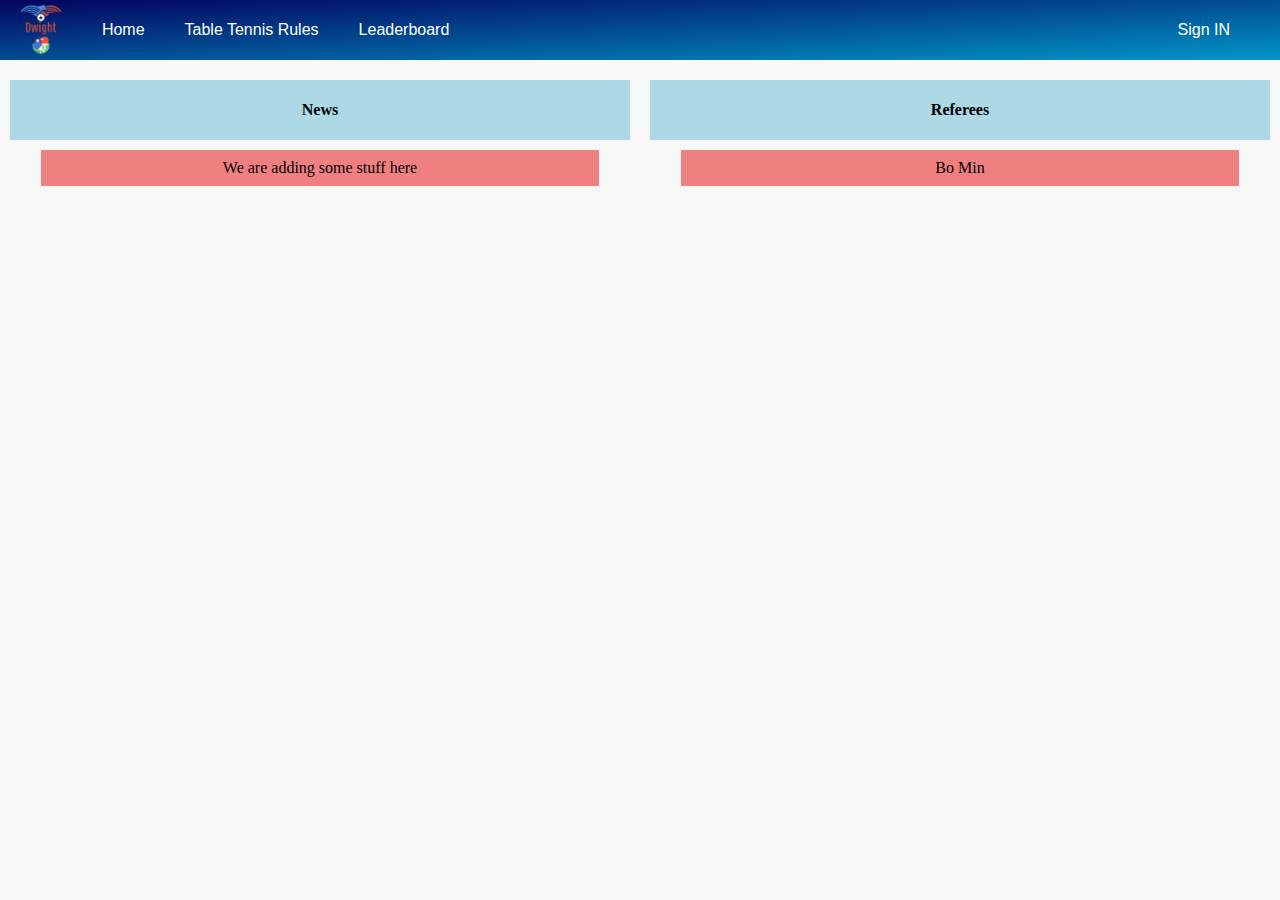
==== index.html @ 0f546cdb "Beta" ====
<!DOCTYPE html>
<html lang="en">
  <head>
    <meta charset="UTF-8" />
    <meta http-equiv="X-UA-Compatible" content="IE=edge" />
    <meta name="viewport" content="width=device-width, initial-scale=1.0" />
    <title>Dwight Table Tennis</title>
    <link rel="shortcut icon" href="images/logo.png" type="image/x-icon" />
    <link rel="stylesheet" href="Styles/reset.css" />
    <link rel="stylesheet" href="Styles/HomePage.css" />
    <link rel="stylesheet" href="Styles/main.css" />
  </head>
  <body>
    <header class="header-main">
      <div class="header-main-logo">
        <a href="index.html"> <img src="images/logo.png" /></a>
        <nav class="header-main-nav">
          <ul>
            <li><a href="index.html">Home</a></li>
            <li><a href="TableTennisRules.html">Table Tennis Rules</a></li>
            <li><a href="Leaderboard.html">Leaderboard</a></li>
          </ul>
        </nav>
      </div>
      <div class="header-main-signup">
        <ul>
          <li><a href="Signup.html">Sign IN</a></li>
        </ul>
      </div>
    </header>
    <header class="header-sec-main">
      <div class="header-sec">
        <div>
          <h1>News</h1>
          <div class="header-sec-h1-textbox">
            <p>We are adding some stuff here</p>
          </div>
        </div>
      </div>
      <div class="header-sec">
        <h1>Referees</h1>
        <div class="header-sec-h1-textbox">
          <ul class="header-sec-ul-li">
            <li>Bo Min</li>
          </ul>
        </div>
      </div>
    </header>
  </body>
</html>
---- Styles/HomePage.css ----
.header-sec-main {
  display: flex;
}

.header-sec {
  background-color: lightblue;
  width: 50%;
  height: 60px;
  margin: 0px 10px;
  position: relative;
  z-index: -1;
  top: 80px;
}

.header-sec h1 {
  color: black;
  text-align: center;
  line-height: 60px;
}

.header-sec-h1-textbox {
  margin: 10px auto;
  width: 90%;
  background-color: lightcoral;
}

.header-sec p,
.header-sec-ul-li li {
  color: black;
  list-style: none;
  text-align: center;
  padding: 10px;
}
---- Styles/main.css ----
html {
  height: 100vh;
  /* background-image: linear-gradient(
    to bottom right,
    lightsteelblue 0%,
    lightblue 50%,
    lightsteelblue 100%
  ); */
  background: #f8f8f8;
}

a {
  cursor: pointer;
  color: black;
  text-decoration: none;
}

.header-main {
  background: rgb(185, 134, 187);
  background-image: linear-gradient(to bottom right, #03045e, #0096c7);
  display: flex;
  position: fixed;
  top: 0;
  z-index: 1000;
  width: 100%;
  height: 60px;
  justify-content: space-between;
}

.header-main-logo {
  /* background-color: yellow; */
  width: fit-content;
  height: 100%;
  padding-left: 20px;
  display: flex;
  align-items: center;
}

.header-main-logo img {
  height: 50px;
  align-self: center;
  transition: 0.5s;
}

.header-main-logo img:hover {
  opacity: 0.5;
}

.header-main-nav {
  /* background-color: blue; */
  width: fit-content;
  height: 100%;
  overflow: hidden;
}

.header-main-nav ul {
  list-style: none;
  margin-left: 30px;
  float: left;
}

.header-main-nav ul li {
  display: inline;
  float: left;
  margin-right: 20px;
  transition: 0.5s;
}

.header-main-nav ul li:hover {
  background-color: #111;
}

.header-main-nav ul li a {
  color: white;
  padding: 0px 10px;
  font-family: Helvetica, sans-serif;
  line-height: 60px;
}

.header-main-signup {
  /* background-color: red; */
  width: fit-content;
  height: 100%;
  padding-right: 30px;
  align-items: centers;
  overflow: hidden;
}

.header-main-signup ul {
  list-style: none;
}

.header-main-signup ul li {
  display: inline;
  float: left;
  margin: 0px 10px;
  padding: 0px;
  transition: 0.5s;
}

.header-main-signup ul li:hover {
  background-color: #111;
}

.header-main-signup ul li:active {
  opacity: 0.8;
}

.header-main-signup ul li a {
  color: white;
  font-family: Helvetica, sans-serif;
  padding: 0px 10px;
  line-height: 60px;
}
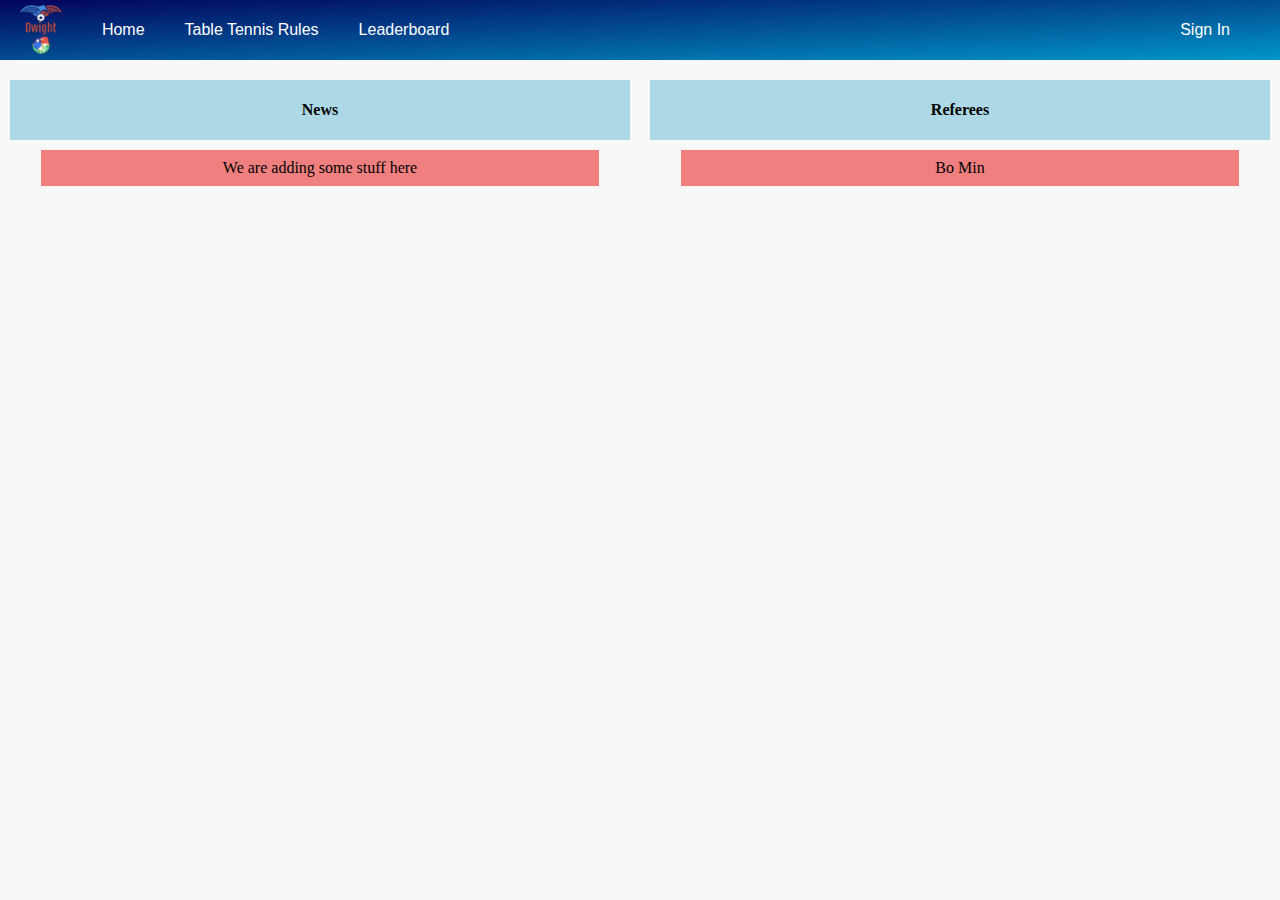
==== commit 5a452743: "Beta" ====
--- a/index.html
+++ b/index.html
@@ -24,7 +24,7 @@
       </div>
       <div class="header-main-signup">
         <ul>
-          <li><a href="Signup.html">Sign IN</a></li>
+          <li><a href="Signup.html">Sign In</a></li>
         </ul>
       </div>
     </header>
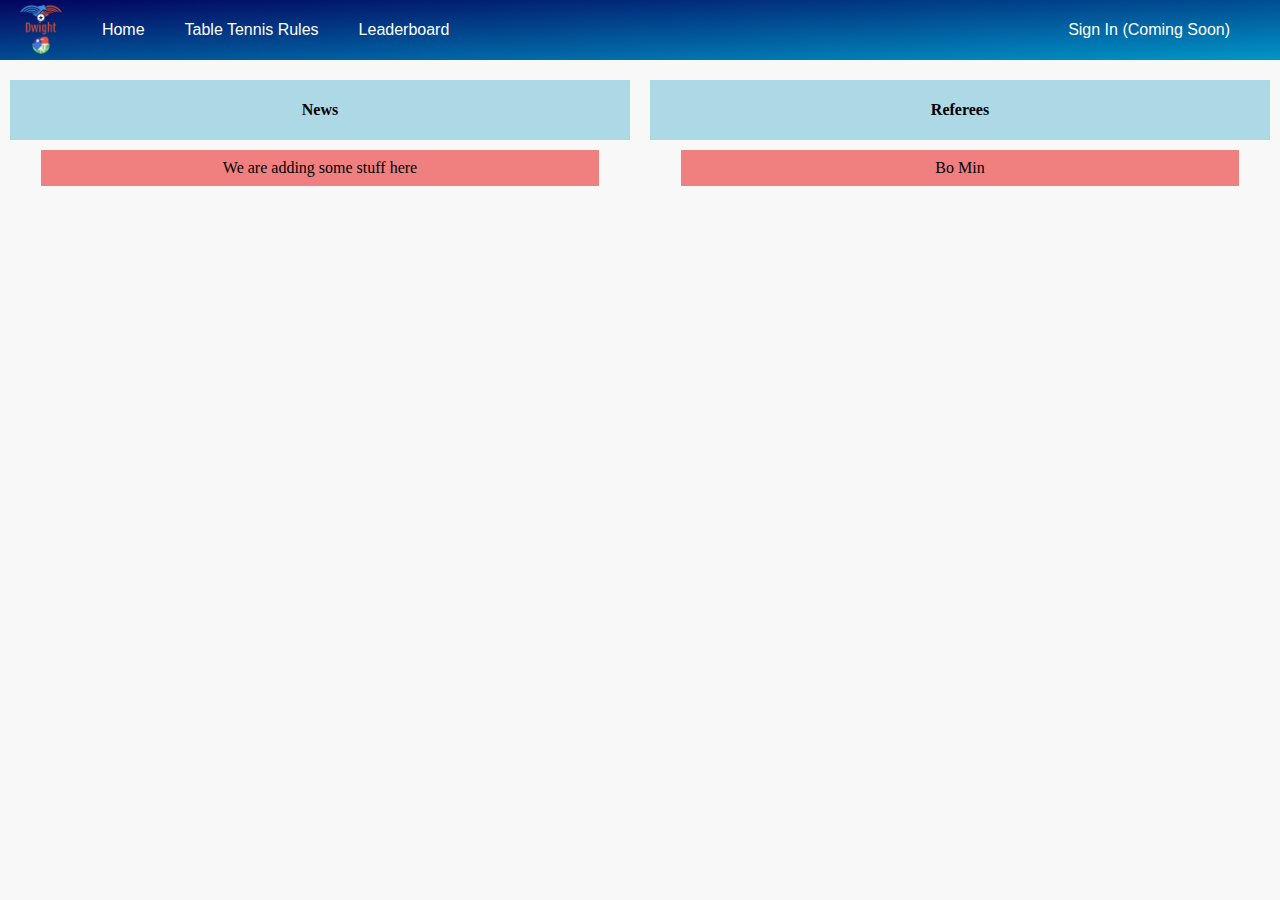
==== commit c80ad410: "beta" ====
--- a/index.html
+++ b/index.html
@@ -6,6 +6,7 @@
     <meta name="viewport" content="width=device-width, initial-scale=1.0" />
     <title>Dwight Table Tennis</title>
     <link rel="shortcut icon" href="images/logo.png" type="image/x-icon" />
+    <link href="https://fonts.cdnfonts.com/css/modern-sans" rel="stylesheet" />
     <link rel="stylesheet" href="Styles/reset.css" />
     <link rel="stylesheet" href="Styles/HomePage.css" />
     <link rel="stylesheet" href="Styles/main.css" />
@@ -13,18 +14,18 @@
   <body>
     <header class="header-main">
       <div class="header-main-logo">
-        <a href="index.html"> <img src="images/logo.png" /></a>
+        <a href="index"> <img src="images/logo.png" /></a>
         <nav class="header-main-nav">
           <ul>
-            <li><a href="index.html">Home</a></li>
-            <li><a href="TableTennisRules.html">Table Tennis Rules</a></li>
-            <li><a href="Leaderboard.html">Leaderboard</a></li>
+            <li><a href="index">Home</a></li>
+            <li><a href="TableTennisRules">Table Tennis Rules</a></li>
+            <li><a href="Leaderboard">Leaderboard</a></li>
           </ul>
         </nav>
       </div>
       <div class="header-main-signup">
         <ul>
-          <li><a href="Signup.html">Sign In</a></li>
+          <li><a href="#">Sign In (Coming Soon)</a></li>
         </ul>
       </div>
     </header>
--- a/Styles/main.css
+++ b/Styles/main.css
@@ -1,12 +1,16 @@
+@keyframes background-pan {
+  from {
+    background-position: 0% center;
+  }
+  to {
+    background-position: -200% center;
+  }
+}
+
 html {
   height: 100vh;
-  /* background-image: linear-gradient(
-    to bottom right,
-    lightsteelblue 0%,
-    lightblue 50%,
-    lightsteelblue 100%
-  ); */
   background: #f8f8f8;
+  scroll-behavior: smooth;
 }
 
 a {
@@ -28,7 +32,6 @@
 }
 
 .header-main-logo {
-  /* background-color: yellow; */
   width: fit-content;
   height: 100%;
   padding-left: 20px;
@@ -47,7 +50,6 @@
 }
 
 .header-main-nav {
-  /* background-color: blue; */
   width: fit-content;
   height: 100%;
   overflow: hidden;
@@ -78,7 +80,6 @@
 }
 
 .header-main-signup {
-  /* background-color: red; */
   width: fit-content;
   height: 100%;
   padding-right: 30px;
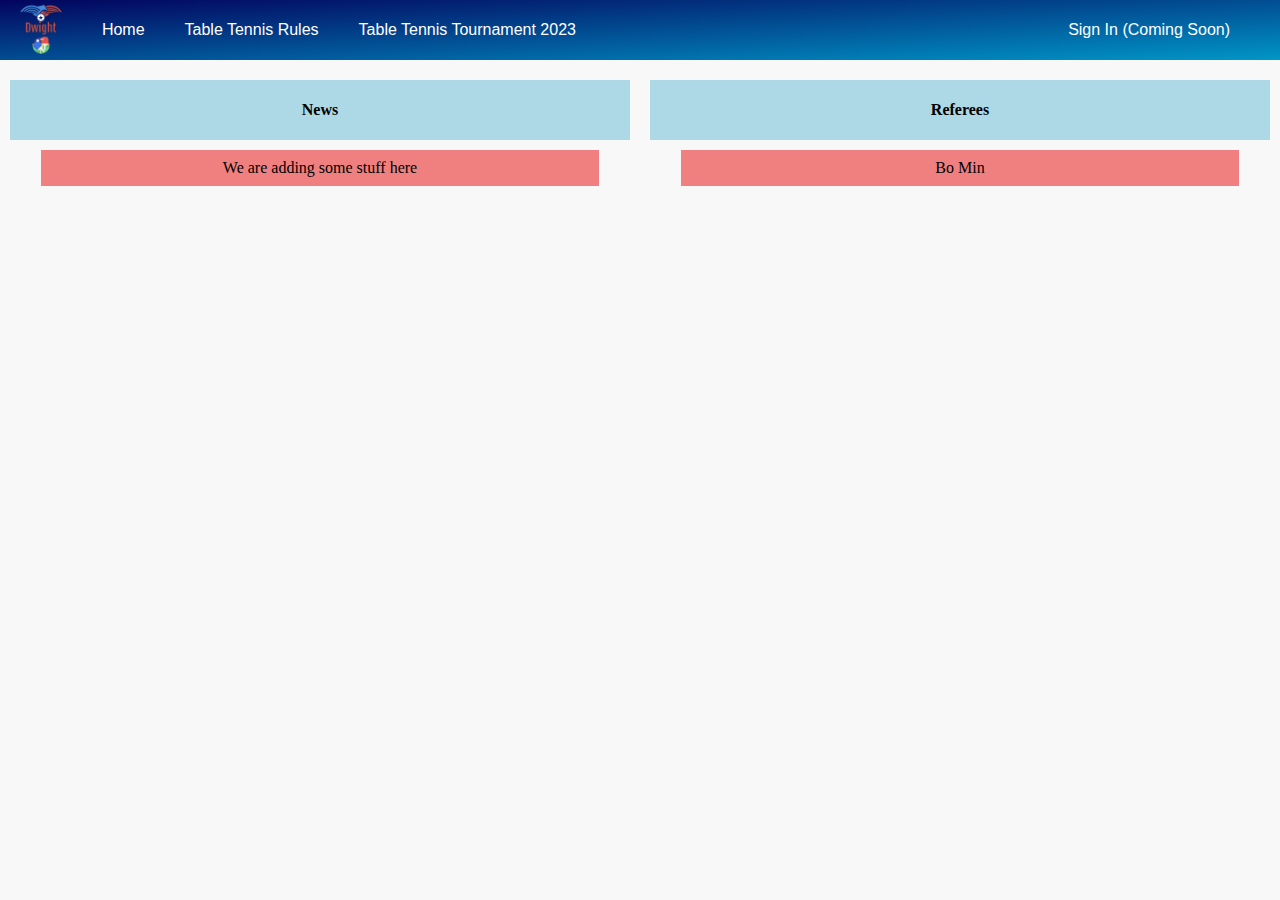
==== commit 119f9e07: "Beta" ====
--- a/index.html
+++ b/index.html
@@ -19,7 +19,11 @@
           <ul>
             <li><a href="index">Home</a></li>
             <li><a href="TableTennisRules">Table Tennis Rules</a></li>
-            <li><a href="Leaderboard">Leaderboard</a></li>
+            <li>
+              <a href="TableTennisTournament2023"
+                >Table Tennis Tournament 2023</a
+              >
+            </li>
           </ul>
         </nav>
       </div>
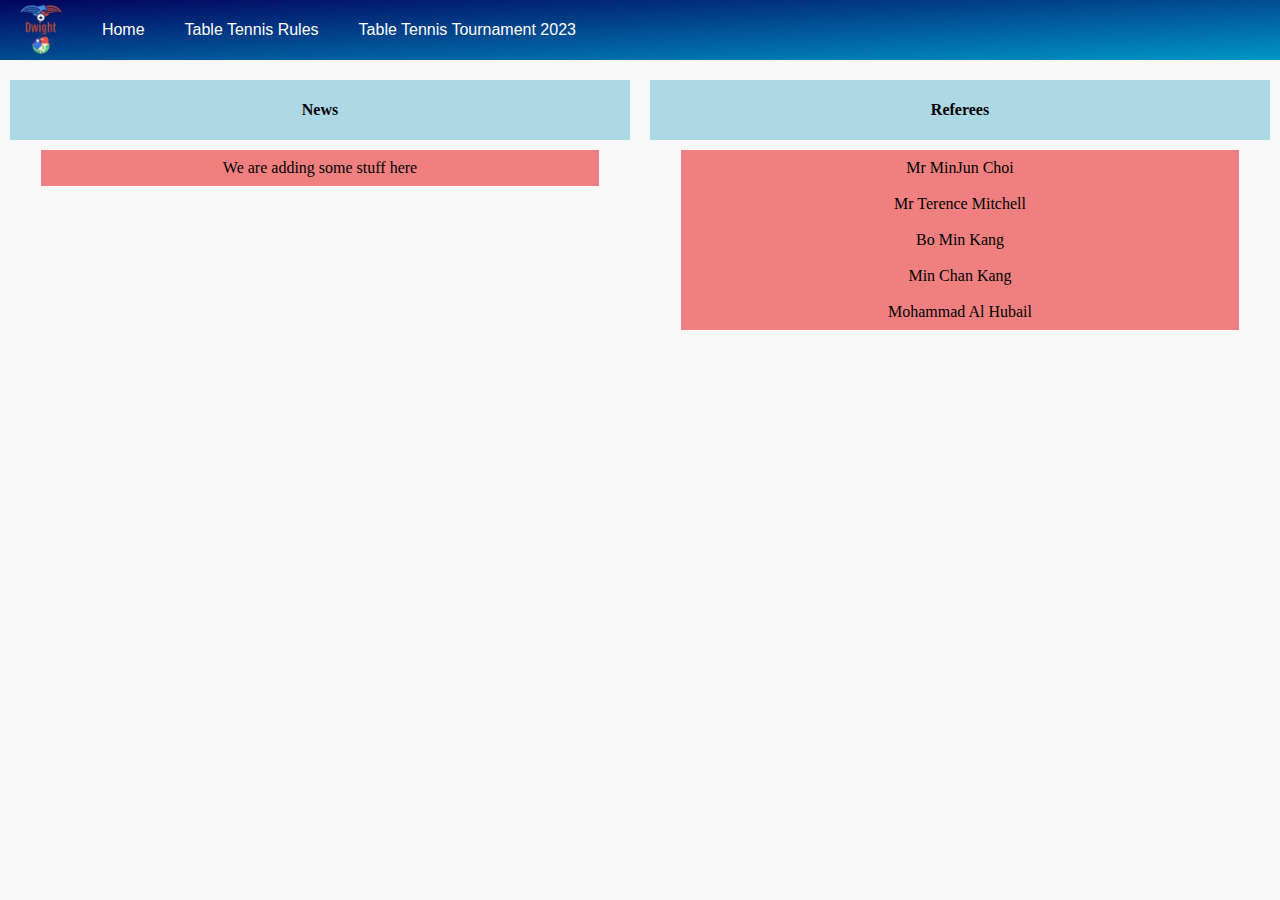
==== commit c6f8ccc0: "Beta" ====
--- a/index.html
+++ b/index.html
@@ -29,7 +29,7 @@
       </div>
       <div class="header-main-signup">
         <ul>
-          <li><a href="#">Sign In (Coming Soon)</a></li>
+          <!-- <li><a href="#">Sign In (Coming Soon)</a></li> -->
         </ul>
       </div>
     </header>
@@ -46,7 +46,11 @@
         <h1>Referees</h1>
         <div class="header-sec-h1-textbox">
           <ul class="header-sec-ul-li">
-            <li>Bo Min</li>
+            <li>Mr MinJun Choi</li>
+            <li>Mr Terence Mitchell</li>
+            <li>Bo Min Kang</li>
+            <li>Min Chan Kang</li>
+            <li>Mohammad Al Hubail</li>
           </ul>
         </div>
       </div>
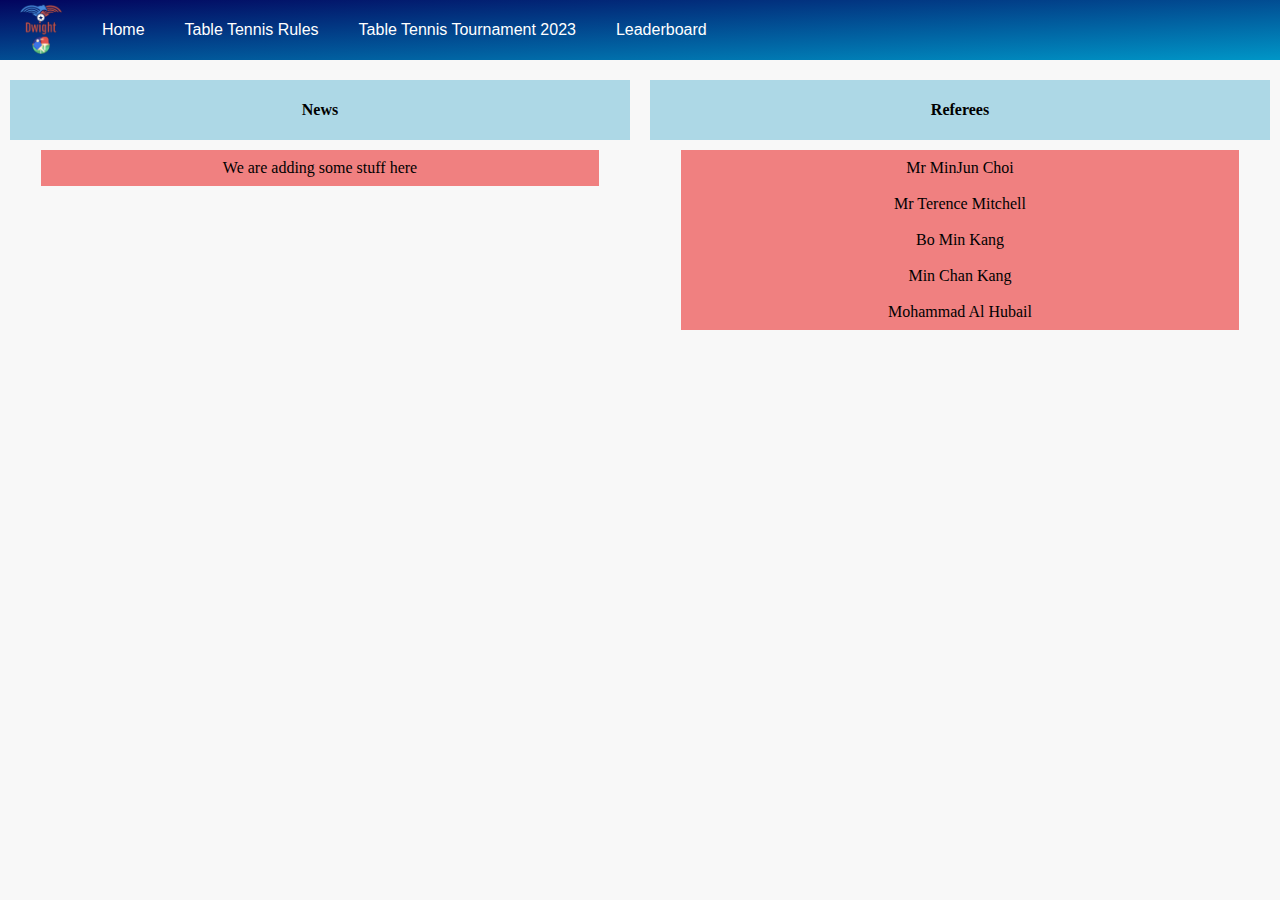
==== commit 77d45387: "Beta" ====
--- a/index.html
+++ b/index.html
@@ -24,6 +24,7 @@
                 >Table Tennis Tournament 2023</a
               >
             </li>
+            <li><a href="Leaderboard.html"> Leaderboard</a></li>
           </ul>
         </nav>
       </div>
